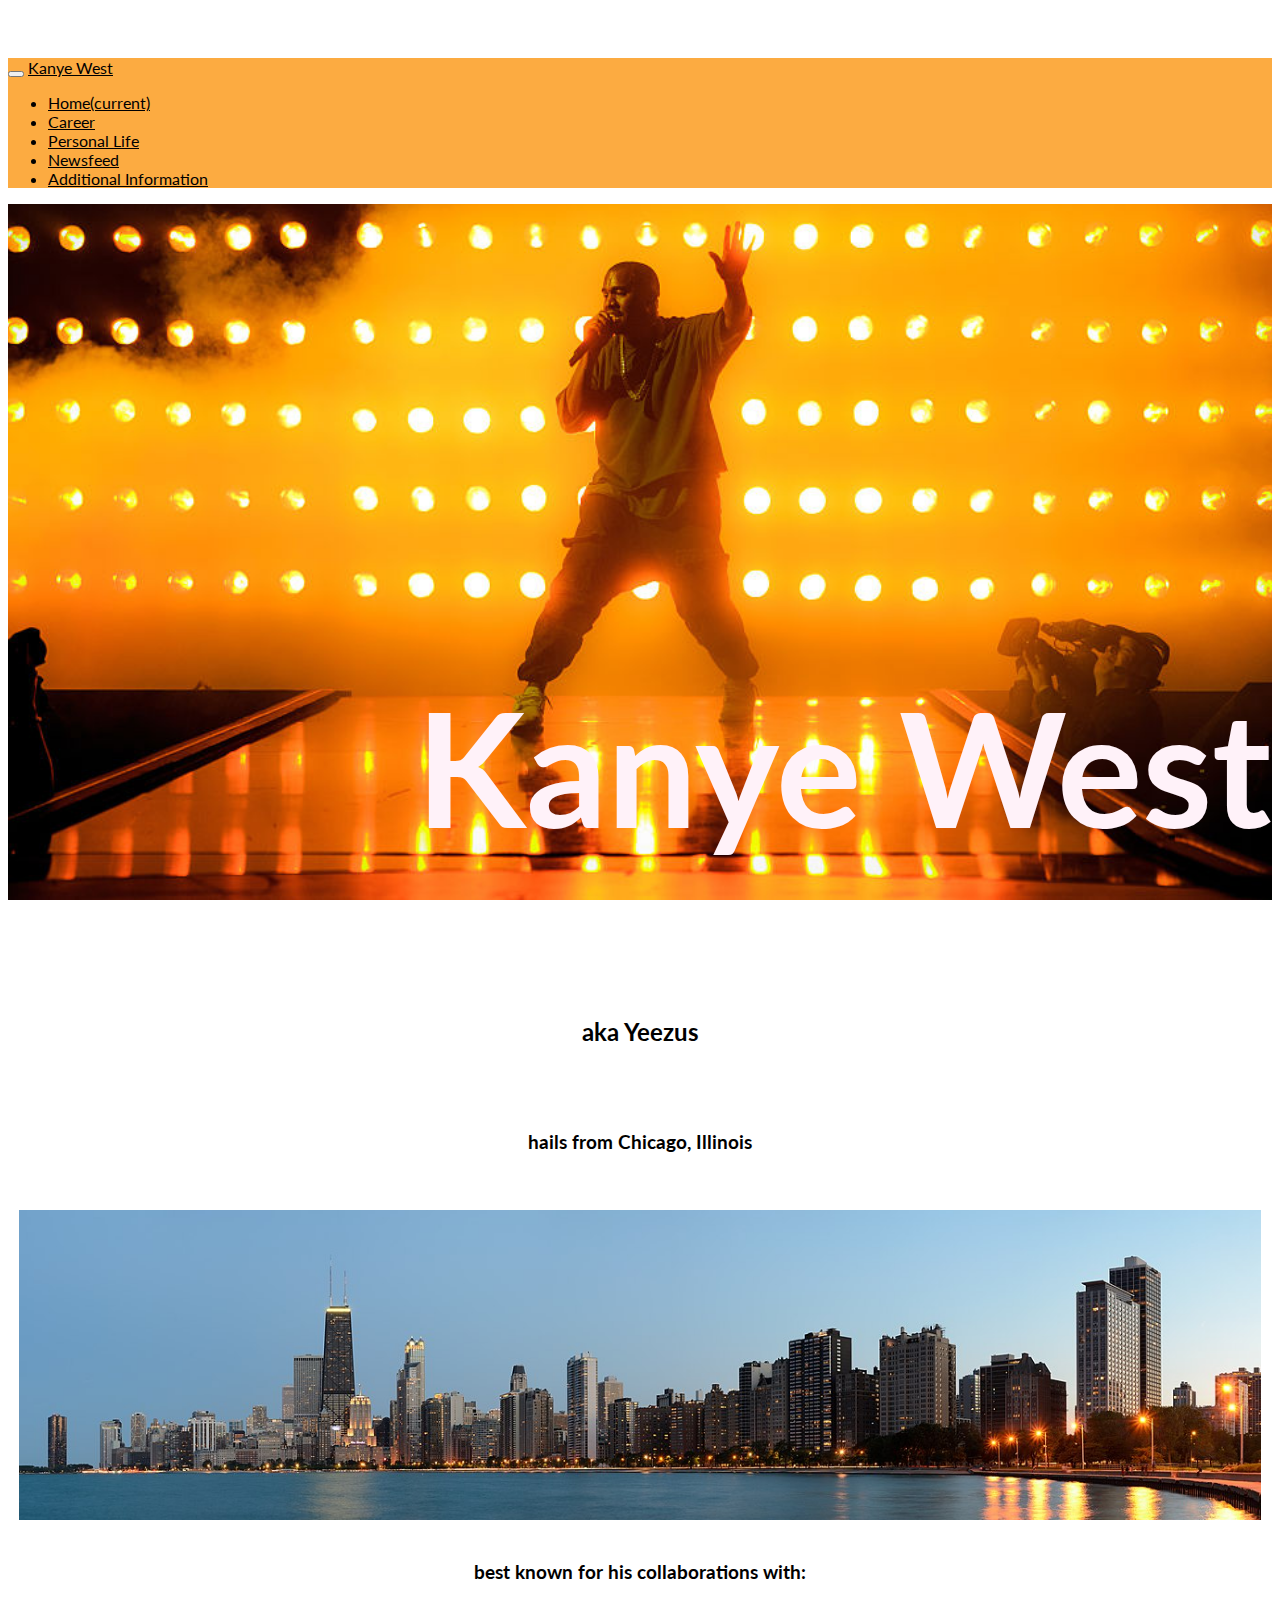
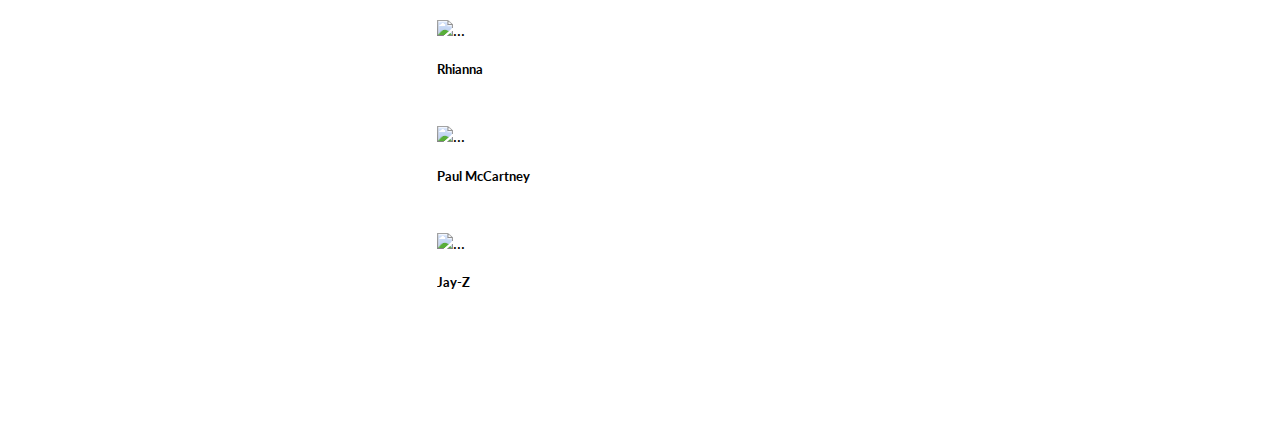
==== index.html @ 95d36626 "Merge branch 'master' into mt-index" ====
<!DOCTYPE html>
<html lang=en>

<head>
  <meta charset="UTF-8">
    <meta name="viewport" content="width=device-width, initial-scale=1.0">
    <meta http-equiv="X-UA-Compatible" content="ie=edge">
    <title>Kanye West</title>
    <link rel="stylesheet" href="https://use.fontawesome.com/releases/v5.6.3/css/all.css" integrity="sha384-UHRtZLI+pbxtHCWp1t77Bi1L4ZtiqrqD80Kn4Z8NTSRyMA2Fd33n5dQ8lWUE00s/" crossorigin="anonymous">
    <link href="https://fonts.googleapis.com/css?family=Lato" rel="stylesheet">
    <link rel="stylesheet" href="https://stackpath.bootstrapcdn.com/bootstrap/4.2.1/css/bootstrap.min.css" integrity="sha384-GJzZqFGwb1QTTN6wy59ffF1BuGJpLSa9DkKMp0DgiMDm4iYMj70gZWKYbI706tWS" crossorigin="anonymous">
  <script src="https://code.jquery.com/jquery-3.3.1.slim.min.js" integrity="sha384-q8i/X+965DzO0rT7abK41JStQIAqVgRVzpbzo5smXKp4YfRvH+8abtTE1Pi6jizo"
    crossorigin="anonymous"></script>
  <script src="https://cdnjs.cloudflare.com/ajax/libs/popper.js/1.14.6/umd/popper.min.js" integrity="sha384-wHAiFfRlMFy6i5SRaxvfOCifBUQy1xHdJ/yoi7FRNXMRBu5WHdZYu1hA6ZOblgut"
    crossorigin="anonymous"></script>
  <script src="https://stackpath.bootstrapcdn.com/bootstrap/4.2.1/js/bootstrap.min.js" integrity="sha384-B0UglyR+jN6CkvvICOB2joaf5I4l3gm9GU6Hc1og6Ls7i6U/mkkaduKaBhlAXv9k"
    crossorigin="anonymous"></script>
  <link rel="stylesheet" href="style.css">
</head>

<body>
  <nav class="navbar navbar-expand-lg fixed-top navbar-light bg-orange">
    
    <button class="navbar-toggler" type="button" data-toggle="collapse" data-target="#navbarSupportedContent"
      aria-controls="navbarSupportedContent" aria-expanded="false" aria-label="Toggle navigation">
      <span class="navbar-toggler-icon"></span>
    </button>
    <a class="navbar-brand" href="index.html">Kanye West</a>
    <div class="collapse navbar-collapse" id="navbarSupportedContent">
      <ul class="navbar-nav mr-auto">
        <li class="nav-item active">
          <a class="nav-link" href="index.html">Home<span class="sr-only">(current)</span></a>
        </li>
        <li class="nav-item">
          <a class="nav-link" href="career.html">Career</a>
        </li>
        <li class="nav-item">
          <a class="nav-link" href="personal.html">Personal Life</a>
        </li>
        <li class="nav-item">
          <a class="nav-link" href="newsfeed.html">Newsfeed</a>
        </li>
        <li class="nav-item">
          <a class="nav-link" href="extras.html">Additional Information</a>
        </li>
      </ul>
    </div>
  </nav>

  <body>

    <!--picture with name-->
    <div class="index-main-photo">

      <!-- <img src="kaynemainimage.jpg" class="kayne-photo"> -->
      
      <h1 class="title">Kanye West</h1>
    </div>
    <div class="body-scroll">
      <!-- alias -->
      <section class="index-alias">
        <h2 class="or-heading">aka Yeezus</h2>
      </section>
      <!-- country -->
      <section class="origin-location">
        <h3 class="or-heading">hails from Chicago, Illinois</h3><br>
        <img src="chicago.jpg" class="origin-location-pic"> 
      </section>
      <!---    collaborators -->
      <section class="collab-scroll">
        <h3 class="or-heading">best known for his collaborations with:</h3>
                <!-- <ul>
          <li>Rhianna</li>
          <li>Paul McCartney</li>
          <li>and Jay-Z</li>
        </ul> -->
        <div class="card-group index-card-group width-fix">
          <div class="card index-card">
            <img src="https://www.thoughtco.com/thmb/wI0QDauQ2j9lz3b-1znYdEcAaio=/1500x1087/filters:no_upscale():max_bytes(150000):strip_icc()/rihanna-kanye-west-58b8dcd13df78c353c23d5b3.jpg" class="card-img-top index-card-img" alt="...">
            <div class="card-body">
              <h5 class="card-title index-card-body">Rhianna</h5>
              <br>
              </div>
          </div>
          <div class="card index-card">
            <img src="https://ksassets.timeincuk.net/wp/uploads/sites/55/2018/06/GettyImages-463036972-920x584.jpg" class="card-img-top index-card-img" alt="...">
            <div class="card-body">
              <h5 class="card-title index-card-body">Paul McCartney</h5>
              <br>
            </div>
          </div>
          <div class="card index-card">
            <img src="https://i.ytimg.com/vi/sQ6F0bNboZU/maxresdefault.jpg" class="card-img-top index-card-img" alt="...">
            <div class="card-body">
              <h5 class="card-title index-card-body">Jay-Z</h5>
              <br>
              </div>
            </div>
          </div>
        </div>
      </section>
    </div>
    <br><br><BR><Br>
    <footer class="footer">
      <a href="https://m.facebook.com/profile.php?id=107777555911981" target="_blank" >
          <i class="fab fa-facebook fa-3x color-black"></i>
      </a>
      <a href="https://twitter.com/kanyewest" target="_blank">
          <i class="fab fa-twitter-square fa-3x nav-item color-black"></i>
      </a>
      <a href="https://www.instagram.com/kanyewestt_official/?hl=en" target="_blank">
          <i class="fab fa-instagram fa-3x color-black"></i>
      </a>
      <a href="https://soundcloud.com/kanyewest" target="_blank">
          <i class="fab fa-soundcloud fa-3x color-black"></i>
      </a>
      <a href="http://www.kanyewest.com/" target="_blank">
          <i class="fas fa-globe fa-3x color-black"></i>
      </a>
    </footer>
   <script src=script.js></script>
   <script src="https://code.jquery.com/jquery-3.3.1.slim.min.js" integrity="sha384-q8i/X+965DzO0rT7abK41JStQIAqVgRVzpbzo5smXKp4YfRvH+8abtTE1Pi6jizo"
    crossorigin="anonymous"></script>
  <script src="https://cdnjs.cloudflare.com/ajax/libs/popper.js/1.14.6/umd/popper.min.js" integrity="sha384-wHAiFfRlMFy6i5SRaxvfOCifBUQy1xHdJ/yoi7FRNXMRBu5WHdZYu1hA6ZOblgut"
    crossorigin="anonymous"></script>
  <script src="https://stackpath.bootstrapcdn.com/bootstrap/4.2.1/js/bootstrap.min.js" integrity="sha384-B0UglyR+jN6CkvvICOB2joaf5I4l3gm9GU6Hc1og6Ls7i6U/mkkaduKaBhlAXv9k"
    crossorigin="anonymous"></script>
  </body>
  

</html>
---- style.css ----
/* Michelle's index */
h1, h2, h3, {
    font-family: 'Lato', sans-serif;
}

.index-main-photo{
    background-image: url("kaynemainimage.jpg");
    height: 85vh; 

  /* Creates parallax scrolling effect */
  background-attachment: fixed;
  background-position: center;
  background-repeat: no-repeat;
  background-size: cover;
  /* text overlay   */
  display: flex;
    justify-content: flex-end;
    align-items: flex-end;
}
.body-scroll{
    display: flex;
    flex-direction: column;
}
.title{
    color: #fff2f9;
    font-size: 10rem;
    font-stretch: expanded;
}
.index-alias, .origin-location, .collab-scroll{
    height: auto;
    align-self: center;
    }
.or-heading{
    margin: 2em;
    /* padding: 2em; */
    align-self: center !important;
    text-align: center !important;
}
.index-card{
    margin-bottom: 0.5em;
    justify-content: center;
    align-items: center;
    overflow: hidden;
   }
.index-card-img {
    object-fit: cover;
    min-width: 100%;
    min-height: 100%;
    }
    
.width-fix{
    margin-right: 0 !important;
    margin-left: 0 !important;
}
/* .index-card-body{
    margin-bottom: 1rem !important;
}
/* .index-card-group {
   height: auto !important; 
} */
/* .origin-location{
    background-attachment: fixed;
    background: url("chicago.jpg");
} */ 
.origin-location-pic{
    width: 97vw;
}

/* Sable's style */

body {
    font-family: 'Lato', sans-serif;
    padding-top: 50px;
}

/* Header */


.personal-body {
    text-align: center;
}

.personal-body_header {
    padding-top: 1em;
    padding-bottom: 1em;
}

.personal-body_birth {
    padding-top: 1em;
    padding-bottom: 1em;
}

.personal-body_adult {
    padding-top: 2em;
    padding-bottom: 1em;
}

.personal-body_family_header {
    padding-top: 2em;
    padding-bottom: 1em;
}

.personal-body_img {
    object-fit: cover;
    height: 427px;
    
}

.personal-body-title_image {
    background-image: url("https://static.spin.com/files/2016/11/kanye-rant-beyonce-jay-z-1479659522-640x451.jpg");
    height: 85vh; 

  /* Creates parallax scrolling effect */
  background-attachment: fixed;
  background-position: center;
  background-repeat: no-repeat;
  background-size: cover;
  /* text overlay   */
  display: flex;
    justify-content: flex-end;
    align-items: flex-end;
}

.body-scroll{
    display: flex;
    flex-direction: column;

}

/* Nick's CSS */
.bg-orange{
    background-color: #fcab41;
}

.bg-pink{
    background-color: #fff2f9;
}

.nav-link{
    font-family: 'Lato', sans-serif;
}


.navbar-brand{
    font-family: 'Lato', sans-serif;
}
/* End Header */


/* CAREER STYLE */

.background-image {
    background-image: url(https://stmed.net/sites/default/files/kanye-west-wallpapers-30432-9452585.jpg);
    height: 85vh;
    background-attachment: fixed;
    background-position: center;
    background-repeat: no-repeat;
    background-size: cover;
    display: flex;
    justify-content: flex-end;
    align-items: flex-end;
    flex-wrap: wrap;
}
.background-title{
    color: #fff2f9;
    font-size: 10rem;
    font-stretch: expanded;
    flex-wrap: wrap;
}
.career-img-size {
    width: 100%;
    height: 427px;
}
.career-h1, .career-h5 {
    text-align: center;
    font-family: 'Lato', sans-serif;
}
.career-h5{
    font-size: 30px;
}
/* .card {
    background-color: #fcab41;
} */
.career-list-main {
    display: flex;
    flex-direction: row;
    justify-content: space-around;
    flex-wrap: wrap;
}
.career-ul, .career-h2 {
    font-family: 'Lato', sans-serif; 
}
.career-h1 {
    padding-top: 2%;
    padding-bottom: 2%;
}
.career-attempt-1 {
    padding: 1%;
}
.career-list-2, .career-h2-2{
    display: flex;
    justify-content: center;
    padding-top: 1%;
}

/* END OF CAREER STYLE */

/* FOOTER */

.test{
    font-family: 'Lato', sans-serif;
    font-size: 1.5em;
    text-align: center;
    margin: 35px;
    border: solid black 1px;
    box-sizing: border-box;
    width: 20%;
    background-color: #fcab41;
}

.bg-pink{
    background-color: #fff2f9;
}

.test2{
    display: flex;
    flex-direction: column;
    padding-left: 550px;
}

.logo1{
    width: 150px;
    display: inline-flex;
    margin: 35px;
    padding-bottom: 50px;
}

.logo2{
    width: 275px;
    display: inline-flex;
    margin: 80px;
}

h1{
    text-align: center;
    font-family: 'lato', sans-serif;
    font-size: 4em;
}
    
.footer{
    background-color: #fcab41;
    display: flex;
    justify-content: space-evenly;
    position: fixed;
    left:0px;
    bottom:0px;
    width:100%;
}
.color-black{
    color: black;
}

.color-grey{
    color: #8a8a8a;
}

.w-75{
    width: 100% !important;
}

.d-block{
    display: flex !important;
    justify-content: center;
}

.carousel-item{
    margin: 0 auto;
    justify-content: center;
    width: 100%;
}

.carousel-inner{
    width: 75% !important;
    margin: 0 auto;
}

.tour{
    padding-left: 370px;
}

a{
    color: black;
}

a:hover{
    text-decoration-line: none;
    color: grey;
}

.bgimg{
    background-image: url(http://hiphop-n-more.com/wp-content/uploads/2016/11/kanye-tour-cancel.jpg);
    background-attachment: fixed;
  background-position: center;
  background-repeat: no-repeat;
  background-size: cover;
}

.extras{
    background-color: #fcab41;
    opacity: 0.6;

}

.logo3{
    width: 150px;
    display: inline-flex;
    margin: 80px;
}
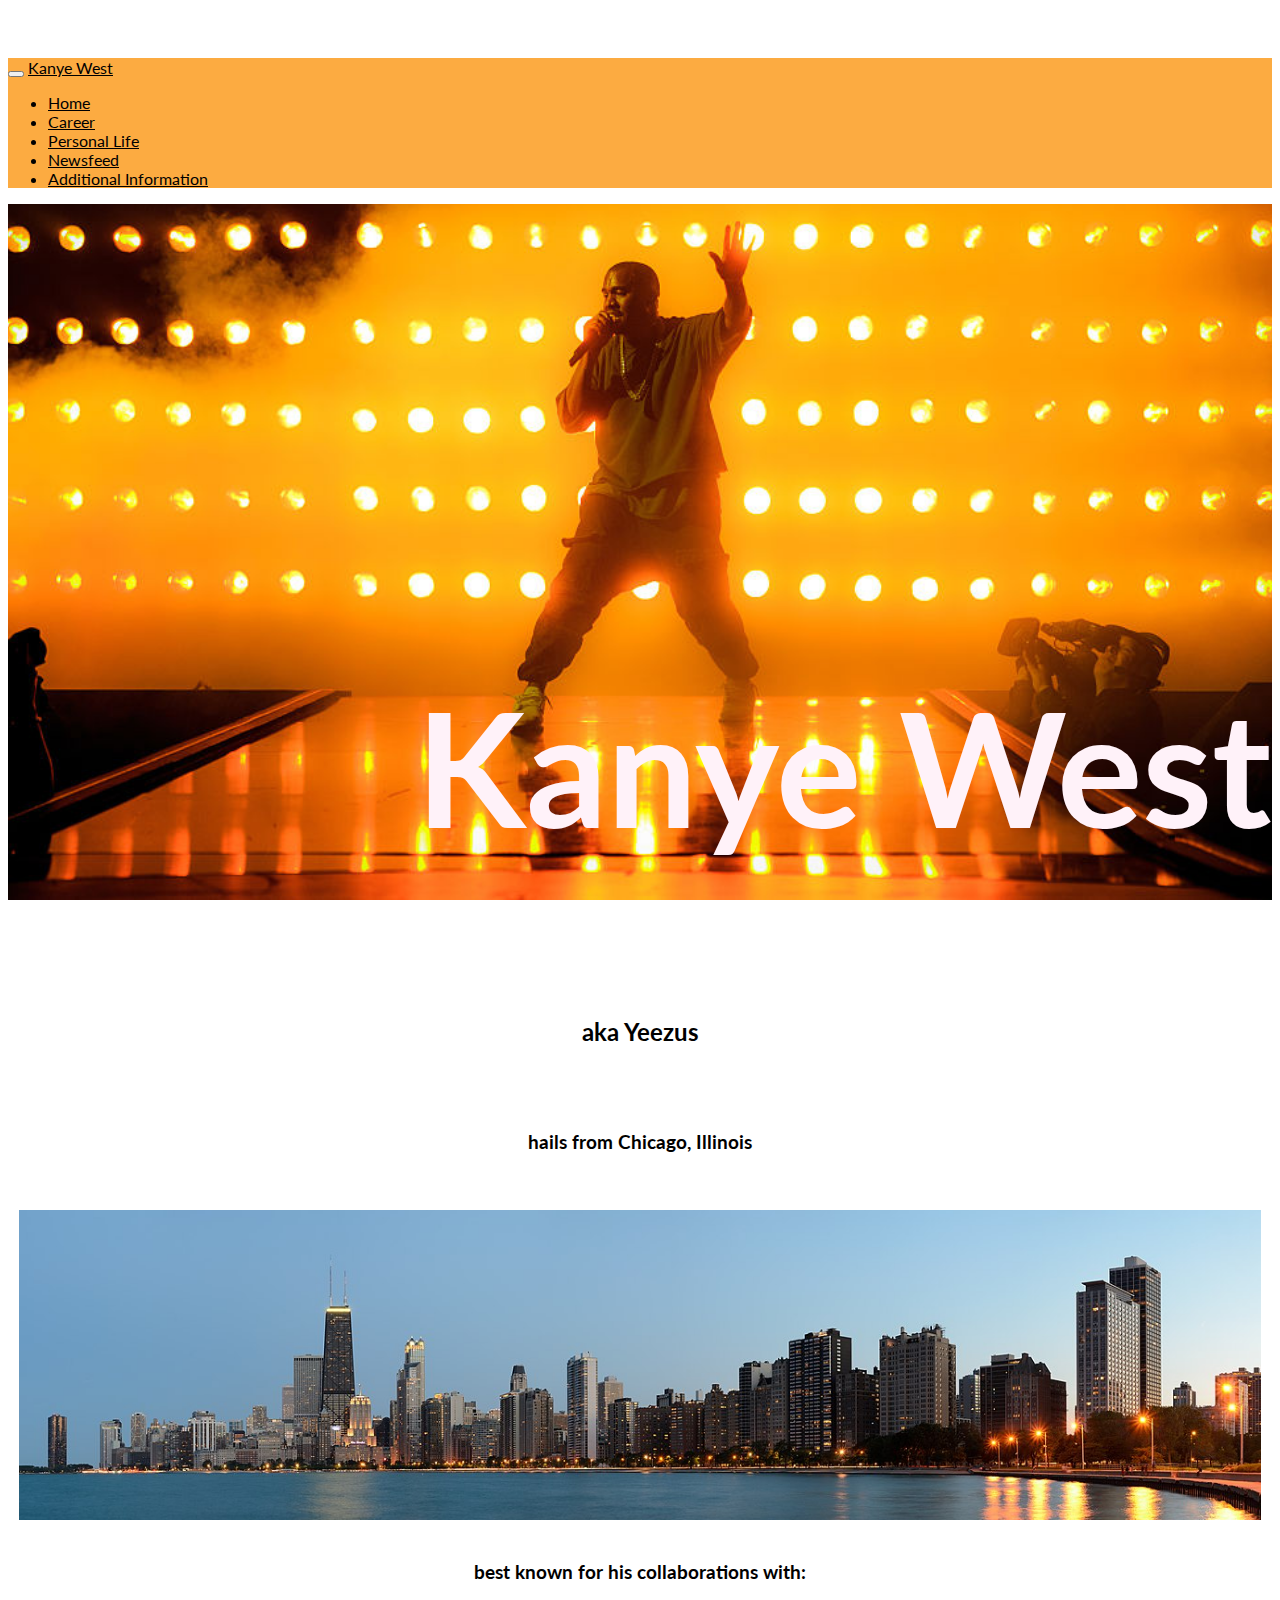
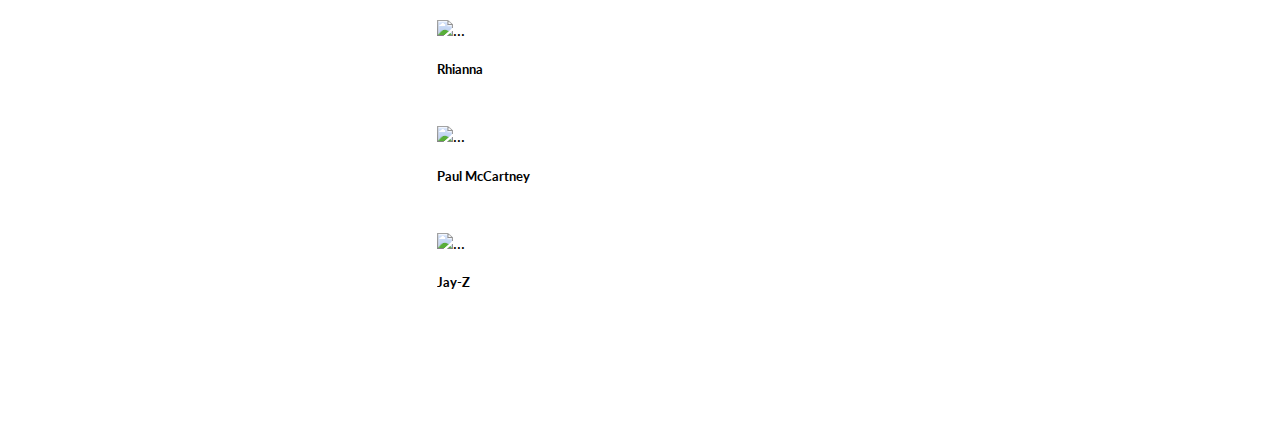
==== commit 5eefff86: "active headers" ====
--- a/index.html
+++ b/index.html
@@ -28,8 +28,8 @@
     <a class="navbar-brand" href="index.html">Kanye West</a>
     <div class="collapse navbar-collapse" id="navbarSupportedContent">
       <ul class="navbar-nav mr-auto">
-        <li class="nav-item active">
-          <a class="nav-link" href="index.html">Home<span class="sr-only">(current)</span></a>
+        <li class="nav-item">
+          <a class="nav-link active" href="index.html">Home</a>
         </li>
         <li class="nav-item">
           <a class="nav-link" href="career.html">Career</a>
--- a/style.css
+++ b/style.css
@@ -257,6 +257,7 @@
     bottom:0px;
     width:100%;
 }
+
 .color-black{
     color: black;
 }
@@ -316,4 +317,23 @@
     width: 150px;
     display: inline-flex;
     margin: 80px;
-}+}
+
+.carousel-item-next, .carousel-item-prev, .carousel-item.active {
+    display: block;
+    justify-content: center;
+}
+
+.carousel-item {
+    /* position: relative;
+    display: none; */
+    /* float: left; */
+    width: 100%;
+    margin-right: -100%;
+    -webkit-backface-visibility: hidden;
+    backface-visibility: hidden;
+    transition: -webkit-transform .6s ease-in-out;
+    transition: transform .6s ease-in-out;
+    transition: transform .6s ease-in-out,-webkit-transform .6s ease-in-out;
+}
+
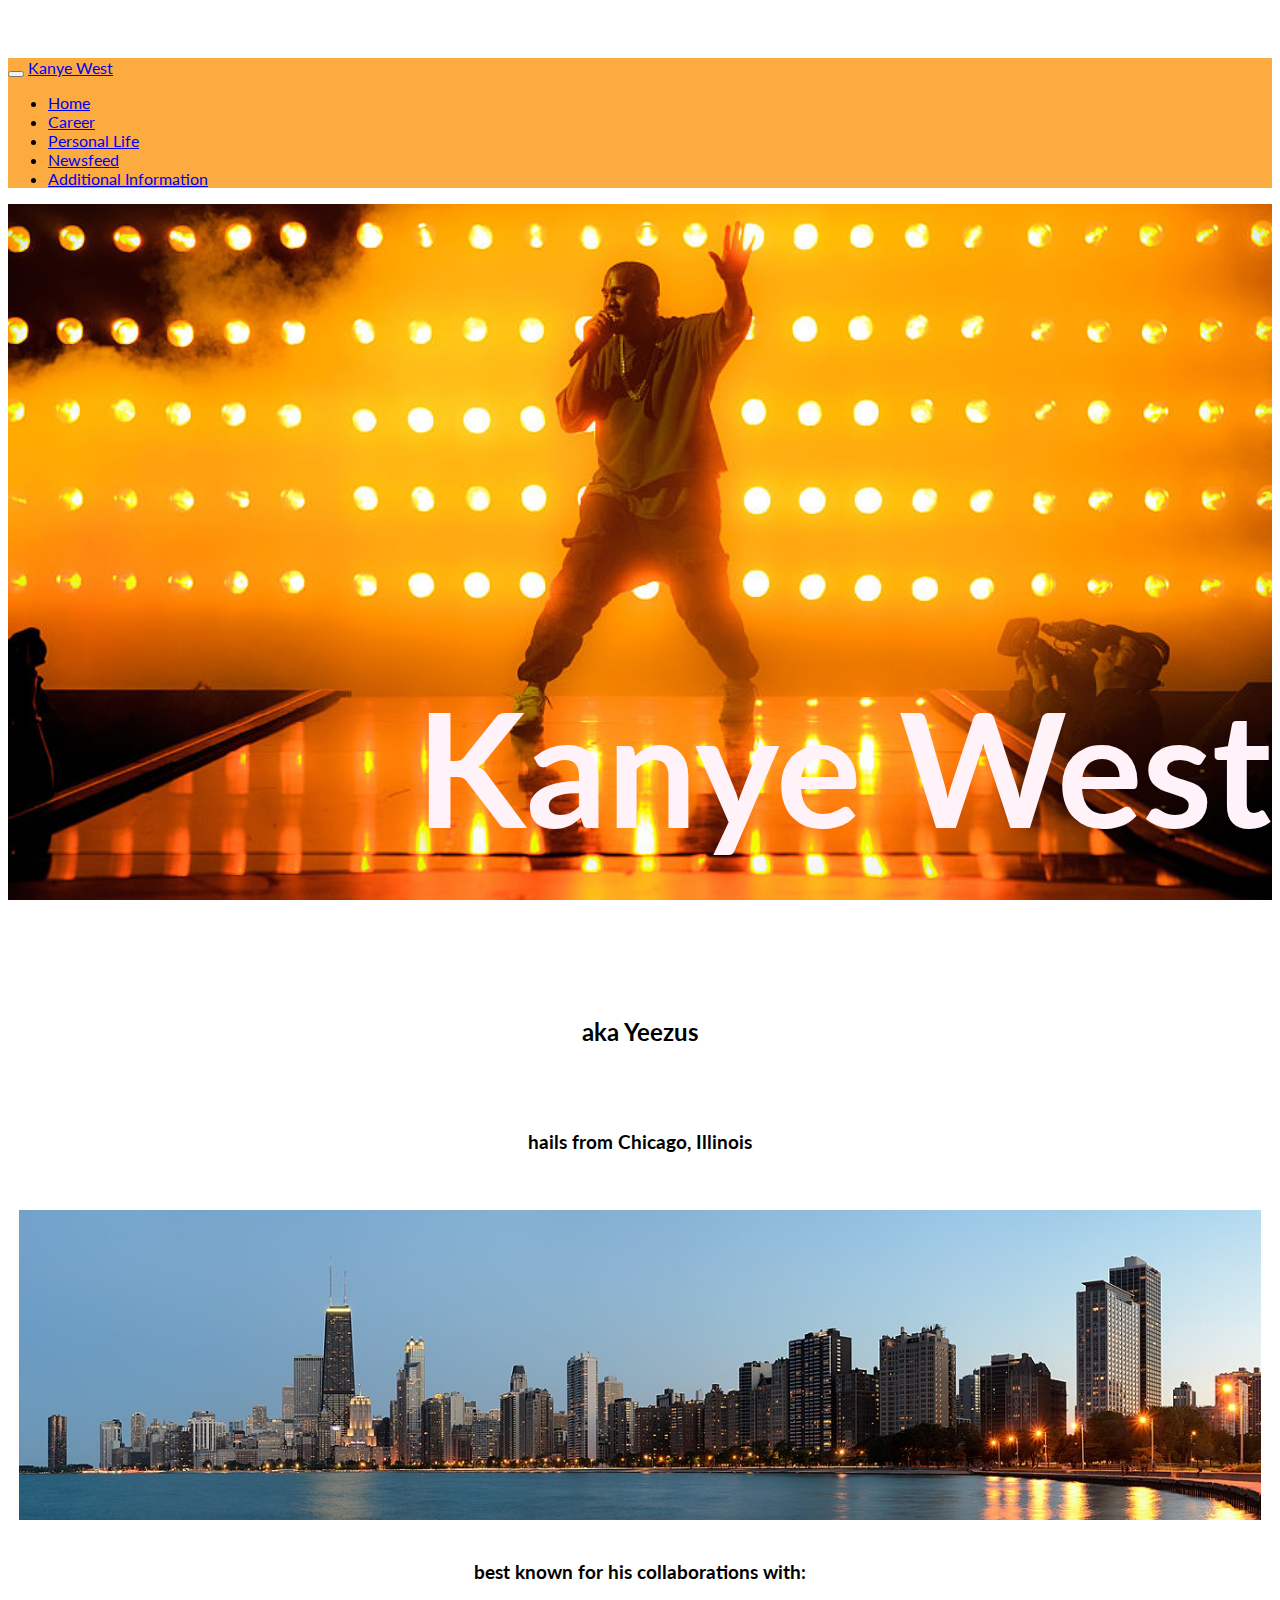
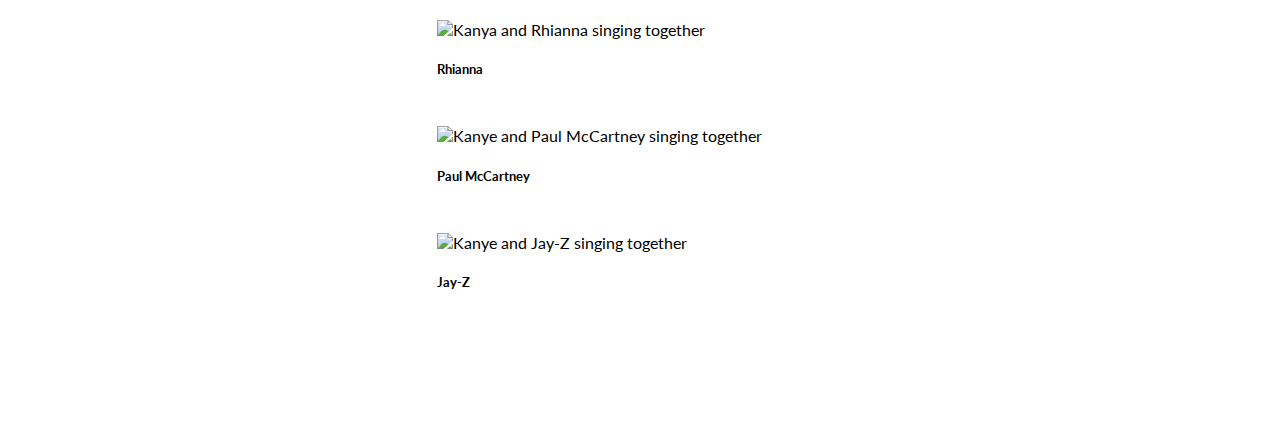
==== commit 08d74b27: "added/changed tags for aria" ====
--- a/index.html
+++ b/index.html
@@ -19,6 +19,7 @@
 </head>
 
 <body>
+  <!-- this is the navigation bar -->
   <nav class="navbar navbar-expand-lg fixed-top navbar-light bg-orange">
     
     <button class="navbar-toggler" type="button" data-toggle="collapse" data-target="#navbarSupportedContent"
@@ -46,14 +47,11 @@
       </ul>
     </div>
   </nav>
-
+<!-- end of navigation bar -->
   <body>
 
-    <!--picture with name-->
-    <div class="index-main-photo">
-
-      <!-- <img src="kaynemainimage.jpg" class="kayne-photo"> -->
-      
+    <!--hero image picture with name overlay-->
+    <div class="index-main-photo">    
       <h1 class="title">Kanye West</h1>
     </div>
     <div class="body-scroll">
@@ -64,33 +62,28 @@
       <!-- country -->
       <section class="origin-location">
         <h3 class="or-heading">hails from Chicago, Illinois</h3><br>
-        <img src="chicago.jpg" class="origin-location-pic"> 
+        <img src="imgsrc/chicago.jpg" class="origin-location-pic" alt="landscape panaramic view of the city of Chicago"> 
       </section>
       <!---    collaborators -->
       <section class="collab-scroll">
         <h3 class="or-heading">best known for his collaborations with:</h3>
-                <!-- <ul>
-          <li>Rhianna</li>
-          <li>Paul McCartney</li>
-          <li>and Jay-Z</li>
-        </ul> -->
-        <div class="card-group index-card-group width-fix">
+          <div class="card-group index-card-group width-fix">
           <div class="card index-card">
-            <img src="https://www.thoughtco.com/thmb/wI0QDauQ2j9lz3b-1znYdEcAaio=/1500x1087/filters:no_upscale():max_bytes(150000):strip_icc()/rihanna-kanye-west-58b8dcd13df78c353c23d5b3.jpg" class="card-img-top index-card-img" alt="...">
+            <img src="https://www.thoughtco.com/thmb/wI0QDauQ2j9lz3b-1znYdEcAaio=/1500x1087/filters:no_upscale():max_bytes(150000):strip_icc()/rihanna-kanye-west-58b8dcd13df78c353c23d5b3.jpg" class="card-img-top index-card-img" alt="Kanya and Rhianna singing together">
             <div class="card-body">
               <h5 class="card-title index-card-body">Rhianna</h5>
               <br>
               </div>
           </div>
           <div class="card index-card">
-            <img src="https://ksassets.timeincuk.net/wp/uploads/sites/55/2018/06/GettyImages-463036972-920x584.jpg" class="card-img-top index-card-img" alt="...">
+            <img src="https://ksassets.timeincuk.net/wp/uploads/sites/55/2018/06/GettyImages-463036972-920x584.jpg" class="card-img-top index-card-img" alt="Kanye and Paul McCartney singing together">
             <div class="card-body">
               <h5 class="card-title index-card-body">Paul McCartney</h5>
               <br>
             </div>
           </div>
           <div class="card index-card">
-            <img src="https://i.ytimg.com/vi/sQ6F0bNboZU/maxresdefault.jpg" class="card-img-top index-card-img" alt="...">
+            <img src="https://i.ytimg.com/vi/sQ6F0bNboZU/maxresdefault.jpg" class="card-img-top index-card-img" alt="Kanye and Jay-Z singing together">
             <div class="card-body">
               <h5 class="card-title index-card-body">Jay-Z</h5>
               <br>
@@ -100,6 +93,9 @@
         </div>
       </section>
     </div>
+    <!-- end of the body and introduction page -->
+    <!-- the begining of the footer -->
+    
     <br><br><BR><Br>
     <footer class="footer">
       <a href="https://m.facebook.com/profile.php?id=107777555911981" target="_blank" >
--- a/style.css
+++ b/style.css
@@ -5,7 +5,7 @@
 }
 
 .index-main-photo{
-    background-image: url("kaynemainimage.jpg");
+    background-image: url("imgsrc/kaynemainimage.jpg");
     height: 85vh; 
 
   /* Creates parallax scrolling effect */
@@ -71,12 +71,20 @@
 
 body {
     font-family: 'Lato', sans-serif;
+    /* Keeps Navbar from covering page content */
     padding-top: 50px;
 }
 
+/* Carousel Padding */
+.padding{
+    padding-top: 15px;
+}
+
 /* Header */
 
-
+/* Personal Page */
+
+/* Headers and text center / padding */
 .personal-body {
     text-align: center;
 }
@@ -101,12 +109,14 @@
     padding-bottom: 1em;
 }
 
+/* Card image resize */
 .personal-body_img {
     object-fit: cover;
     height: 427px;
     
 }
 
+/* Cover image */
 .personal-body-title_image {
     background-image: url("https://static.spin.com/files/2016/11/kanye-rant-beyonce-jay-z-1479659522-640x451.jpg");
     height: 85vh; 
@@ -188,6 +198,15 @@
     justify-content: space-around;
     flex-wrap: wrap;
 }
+.career-list {
+    width: 429px;
+    text-align: center;
+}
+
+.career-li {
+    list-style-position: inside;
+}
+
 .career-ul, .career-h2 {
     font-family: 'Lato', sans-serif; 
 }
@@ -195,9 +214,9 @@
     padding-top: 2%;
     padding-bottom: 2%;
 }
-.career-attempt-1 {
+/* .career-attempt-1 {
     padding: 1%;
-}
+} */
 .career-list-2, .career-h2-2{
     display: flex;
     justify-content: center;
@@ -208,41 +227,37 @@
 
 /* FOOTER */
 
-.test{
-    font-family: 'Lato', sans-serif;
-    font-size: 1.5em;
-    text-align: center;
-    margin: 35px;
-    border: solid black 1px;
-    box-sizing: border-box;
-    width: 20%;
-    background-color: #fcab41;
-}
-
-.bg-pink{
-    background-color: #fff2f9;
-}
-
-.test2{
-    display: flex;
-    flex-direction: column;
-    padding-left: 550px;
-}
-
-.logo1{
+
+.music{
     width: 150px;
     display: inline-flex;
     margin: 35px;
     padding-bottom: 50px;
 }
 
-.logo2{
+.music:hover{
+    -webkit-filter: invert(100%);
+    -webkit-transform:scale(1.3);
+transform:scale(1.3);
+-webkit-transition: all 0.7s ease;
+ transition: all 0.7s ease;
+}
+
+.business{
     width: 275px;
     display: inline-flex;
     margin: 80px;
 }
 
-h1{
+.business:hover{
+    -webkit-filter: invert(100%);
+    -webkit-transform:scale(1.3);
+transform:scale(1.3);
+-webkit-transition: all 0.7s ease;
+ transition: all 0.7s ease;
+}
+
+.info{
     text-align: center;
     font-family: 'lato', sans-serif;
     font-size: 4em;
@@ -257,7 +272,6 @@
     bottom:0px;
     width:100%;
 }
-
 .color-black{
     color: black;
 }
@@ -284,39 +298,49 @@
 .carousel-inner{
     width: 75% !important;
     margin: 0 auto;
+    background-color: #fff2f9;
 }
 
 .tour{
     padding-left: 370px;
 }
 
-a{
-    color: black;
-}
-
-a:hover{
-    text-decoration-line: none;
-    color: grey;
+.tour:hover{
+    -webkit-filter: invert(100%);
+    -webkit-transform:scale(1.3);
+transform:scale(1.3);-webkit-transition: all 0.7s ease;
+transition: all 0.7s ease;
+
 }
 
 .bgimg{
     background-image: url(http://hiphop-n-more.com/wp-content/uploads/2016/11/kanye-tour-cancel.jpg);
     background-attachment: fixed;
-  background-position: center;
-  background-repeat: no-repeat;
-  background-size: cover;
+    background-position: center;
+    background-repeat: no-repeat;
+    background-size: cover;
 }
 
 .extras{
-    background-color: #fcab41;
-    opacity: 0.6;
-
-}
-
-.logo3{
+    background-color: rgba(252,171,65, 0.3);
+}
+
+.ontop{
+    position: relative;
+}
+
+.resource{
     width: 150px;
     display: inline-flex;
     margin: 80px;
+}
+
+.resource:hover{
+    -webkit-filter: invert(100%);
+    -webkit-transform:scale(1.3);
+transform:scale(1.3);
+-webkit-transition: all 0.7s ease;
+ transition: all 0.7s ease;
 }
 
 .carousel-item-next, .carousel-item-prev, .carousel-item.active {
@@ -336,4 +360,3 @@
     transition: transform .6s ease-in-out;
     transition: transform .6s ease-in-out,-webkit-transform .6s ease-in-out;
 }
-
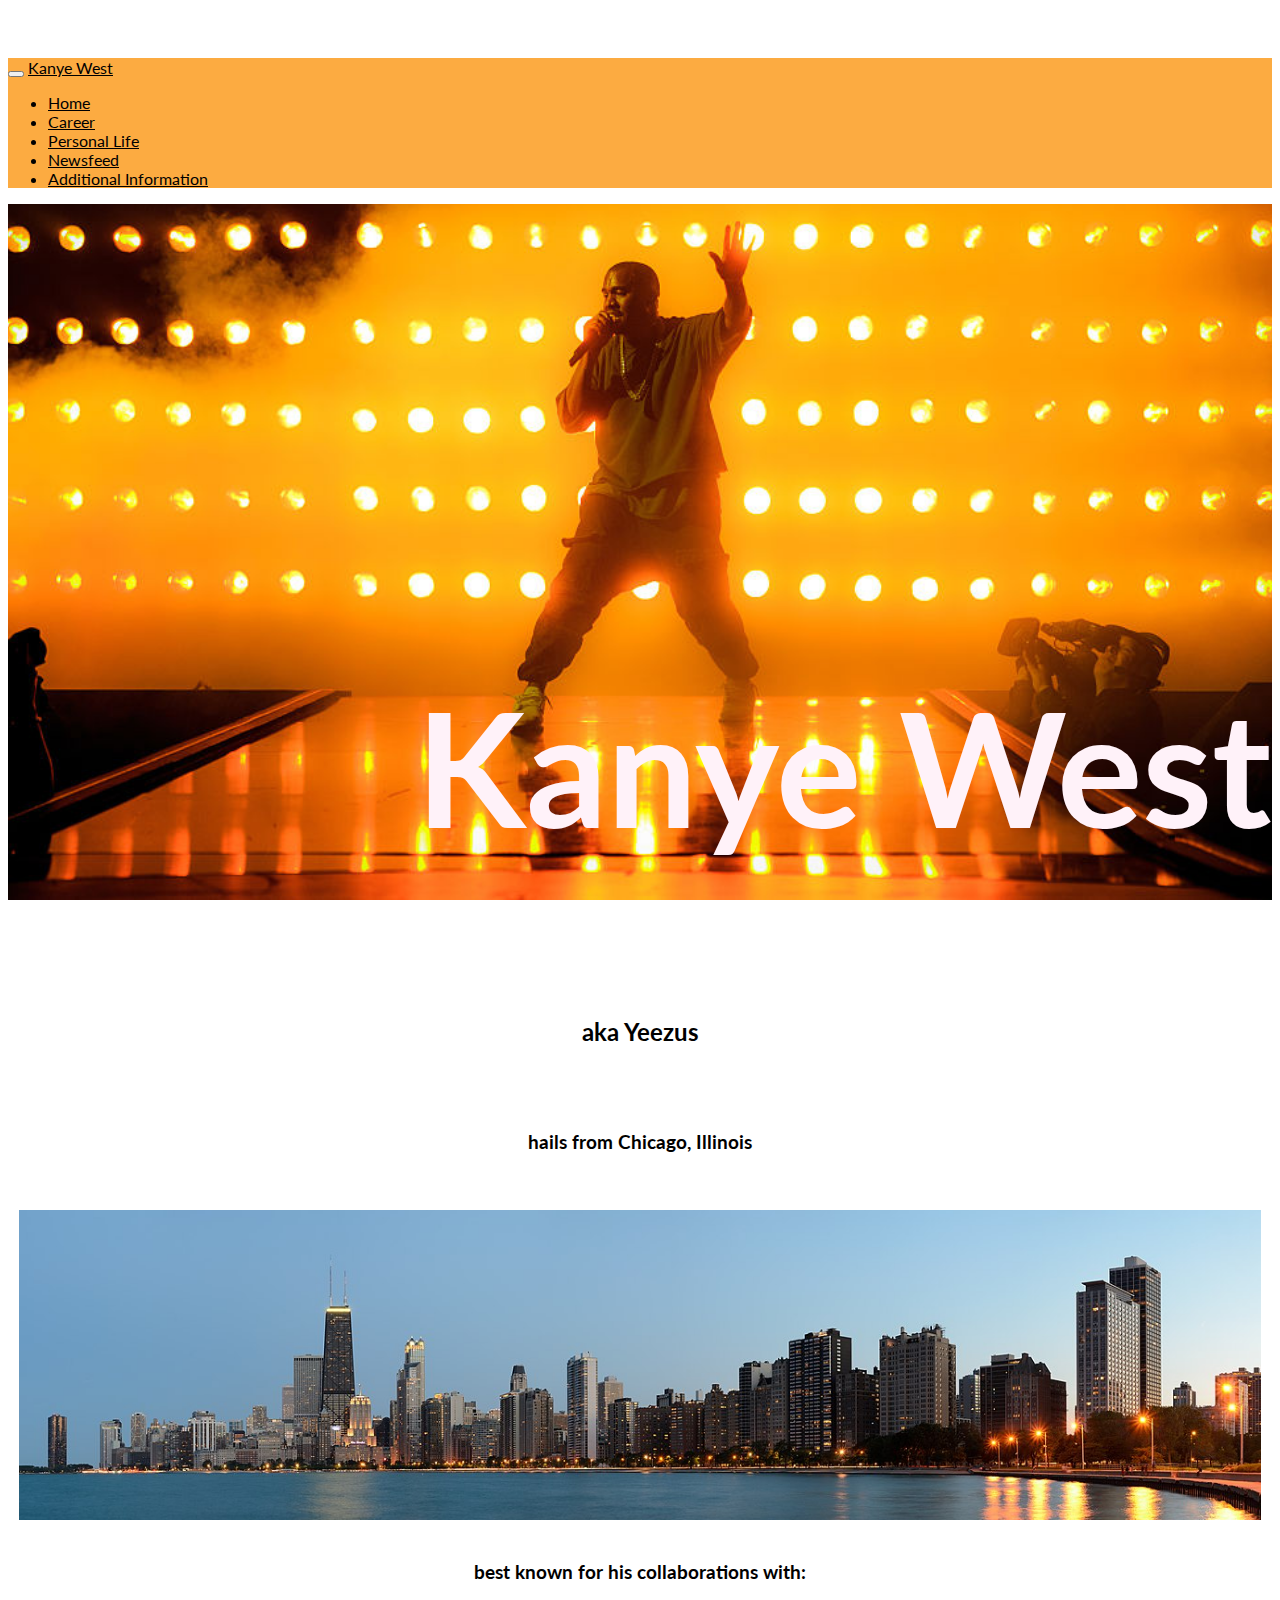
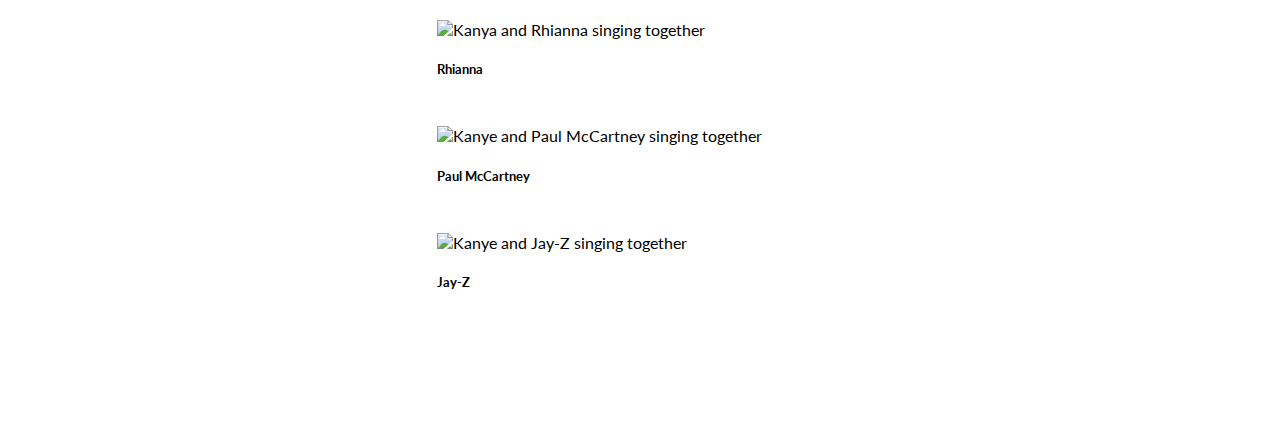
==== commit ac9d6ab2: "fade in kanye text" ====
--- a/index.html
+++ b/index.html
@@ -49,10 +49,10 @@
   </nav>
 <!-- end of navigation bar -->
   <body>
-
+<main>
     <!--hero image picture with name overlay-->
     <div class="index-main-photo">    
-      <h1 class="title">Kanye West</h1>
+      <h1 class="title title-fade-in">Kanye West</h1>
     </div>
     <div class="body-scroll">
       <!-- alias -->
@@ -95,7 +95,7 @@
     </div>
     <!-- end of the body and introduction page -->
     <!-- the begining of the footer -->
-    
+  </main>
     <br><br><BR><Br>
     <footer class="footer">
       <a href="https://m.facebook.com/profile.php?id=107777555911981" target="_blank" >
--- a/style.css
+++ b/style.css
@@ -1,3 +1,44 @@
+
+/* Fades in white Kanye West title on personal, career, and index pages */
+.title-fade-in {
+    -webkit-animation: fadein 2s; /* Safari, Chrome and Opera > 12.1 */
+      -moz-animation: fadein 2s; /* Firefox < 16 */
+       -ms-animation: fadein 2s; /* Internet Explorer */
+        -o-animation: fadein 2s; /* Opera < 12.1 */
+           animation: fadein 3s;
+}
+
+@keyframes fadein {
+   from { opacity: 0; }
+   to   { opacity: 1; }
+}
+
+/* Firefox < 16 */
+@-moz-keyframes fadein {
+   from { opacity: 0; }
+   to   { opacity: 1; }
+}
+
+/* Safari, Chrome and Opera > 12.1 */
+@-webkit-keyframes fadein {
+   from { opacity: 0; }
+   to   { opacity: 1; }
+}
+
+/* Internet Explorer */
+@-ms-keyframes fadein {
+   from { opacity: 0; }
+   to   { opacity: 1; }
+}
+
+/* Opera < 12.1 */
+@-o-keyframes fadein {
+   from { opacity: 0; }
+   to   { opacity: 1; }
+}
+}
+
+
 
 /* Michelle's index */
 h1, h2, h3, {
@@ -210,6 +251,7 @@
 .career-ul, .career-h2 {
     font-family: 'Lato', sans-serif; 
 }
+
 .career-h1 {
     padding-top: 2%;
     padding-bottom: 2%;
@@ -227,37 +269,25 @@
 
 /* FOOTER */
 
-
-.music{
+.bg-pink{
+    background-color: #fff2f9;
+}
+
+
+.logo1{
     width: 150px;
     display: inline-flex;
     margin: 35px;
     padding-bottom: 50px;
 }
 
-.music:hover{
-    -webkit-filter: invert(100%);
-    -webkit-transform:scale(1.3);
-transform:scale(1.3);
--webkit-transition: all 0.7s ease;
- transition: all 0.7s ease;
-}
-
-.business{
+.logo2{
     width: 275px;
     display: inline-flex;
     margin: 80px;
 }
 
-.business:hover{
-    -webkit-filter: invert(100%);
-    -webkit-transform:scale(1.3);
-transform:scale(1.3);
--webkit-transition: all 0.7s ease;
- transition: all 0.7s ease;
-}
-
-.info{
+h1{
     text-align: center;
     font-family: 'lato', sans-serif;
     font-size: 4em;
@@ -305,42 +335,32 @@
     padding-left: 370px;
 }
 
-.tour:hover{
-    -webkit-filter: invert(100%);
-    -webkit-transform:scale(1.3);
-transform:scale(1.3);-webkit-transition: all 0.7s ease;
-transition: all 0.7s ease;
-
+a{
+    color: black;
+}
+
+a:hover{
+    text-decoration-line: none;
+    color: grey;
 }
 
 .bgimg{
     background-image: url(http://hiphop-n-more.com/wp-content/uploads/2016/11/kanye-tour-cancel.jpg);
     background-attachment: fixed;
-    background-position: center;
-    background-repeat: no-repeat;
-    background-size: cover;
+  background-position: center;
+  background-repeat: no-repeat;
+  background-size: cover;
 }
 
 .extras{
-    background-color: rgba(252,171,65, 0.3);
-}
-
-.ontop{
-    position: relative;
-}
-
-.resource{
+    background-color: #fcab41;
+    opacity: 0.6;
+}
+
+.logo3{
     width: 150px;
     display: inline-flex;
     margin: 80px;
-}
-
-.resource:hover{
-    -webkit-filter: invert(100%);
-    -webkit-transform:scale(1.3);
-transform:scale(1.3);
--webkit-transition: all 0.7s ease;
- transition: all 0.7s ease;
 }
 
 .carousel-item-next, .carousel-item-prev, .carousel-item.active {
@@ -360,3 +380,6 @@
     transition: transform .6s ease-in-out;
     transition: transform .6s ease-in-out,-webkit-transform .6s ease-in-out;
 }
+
+
+
